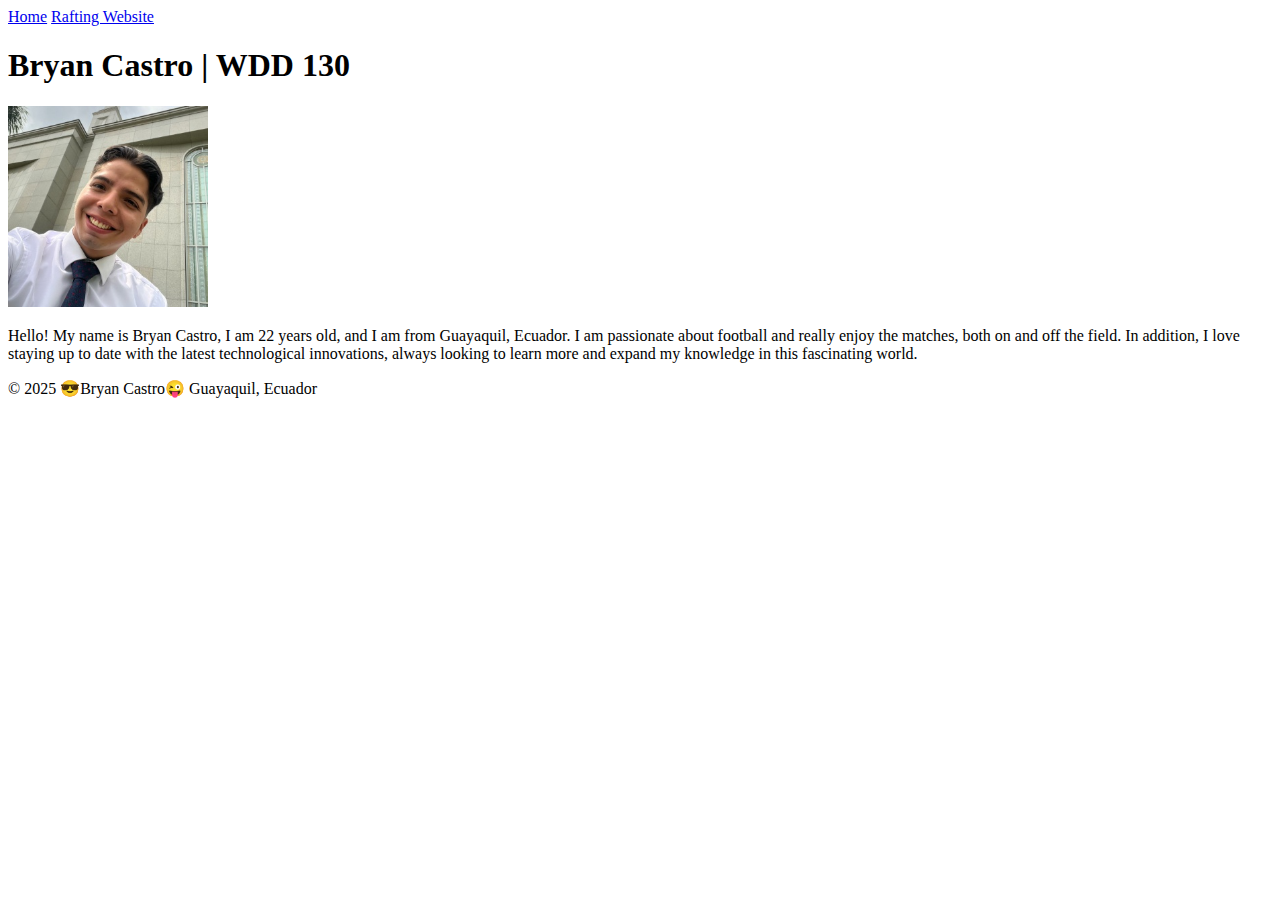
==== index.html @ 4c4811b5 "first commit" ====
<!DOCTYPE html>
<html lang="en-US">
  <head>
    <meta charset="UTF-8">
    <meta name="viewport" content="width=device-width, initial-scale=1.0">
    <title>Bryan Castro | WDD 130</title>
  </head>
  <body> 
    <header>
      <nav>
        <a href="#">Home</a>
        <a href="wwr/">Rafting Website</a>
      </nav>
    </header>
    <main>
      <h1>Bryan Castro | WDD 130</h1>
      <img src="images/profile.jpg" alt="Hello, I'm Bryan Castro" width="200">
      <p>Hello! My name is Bryan Castro, I am 22 years old, and I am from Guayaquil, Ecuador.
      I am passionate about football and really enjoy the matches, both on and off the field.
      In addition, I love staying up to date with the latest technological innovations, 
      always looking to learn more and expand my knowledge in this fascinating world.</p>
    </main>
    <footer>
      <p>&copy; 2025 😎Bryan Castro😜 Guayaquil, Ecuador</p>
    </footer>
  </body>
</html>
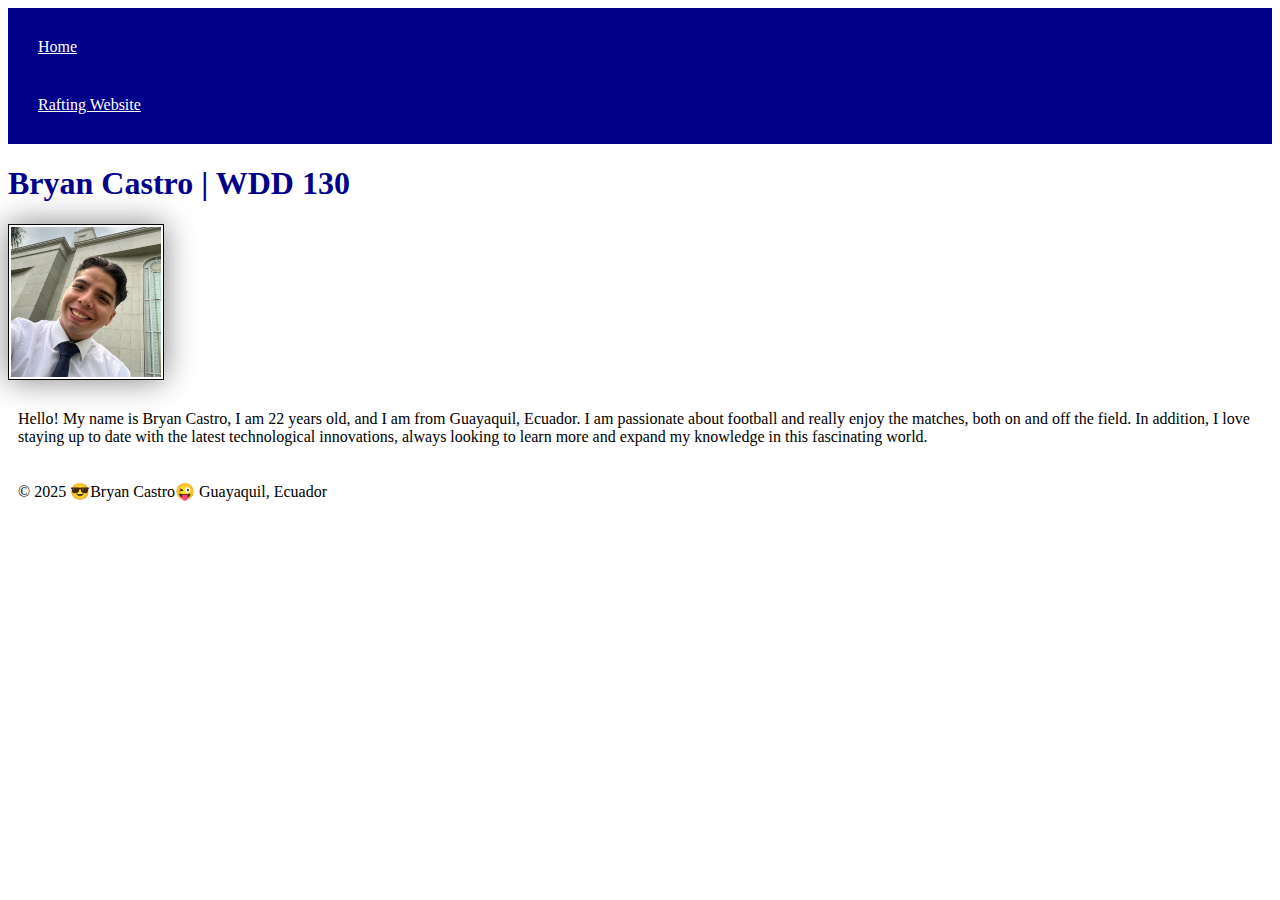
==== commit 86b8f88a: "new" ====
--- a/index.html
+++ b/index.html
@@ -4,6 +4,7 @@
     <meta charset="UTF-8">
     <meta name="viewport" content="width=device-width, initial-scale=1.0">
     <title>Bryan Castro | WDD 130</title>
+    <link rel="stylesheet" href="styles/styles.css">
   </head>
   <body> 
     <header>
--- a/styles/styles.css
+++ b/styles/styles.css
@@ -0,0 +1,22 @@
+nav {
+    background-color: darkblue;
+    padding: 10px;
+}
+nav a {
+    color: white;
+    display: block;
+    padding: 20px;
+}
+h1 {
+    color: darkblue;
+}
+img {
+    width: 150px;
+    height: auto;
+    border: 1px solid black;
+    padding: 2px;
+    box-shadow: 0 0 30px gray;
+}
+p {
+    padding: 10px;
+}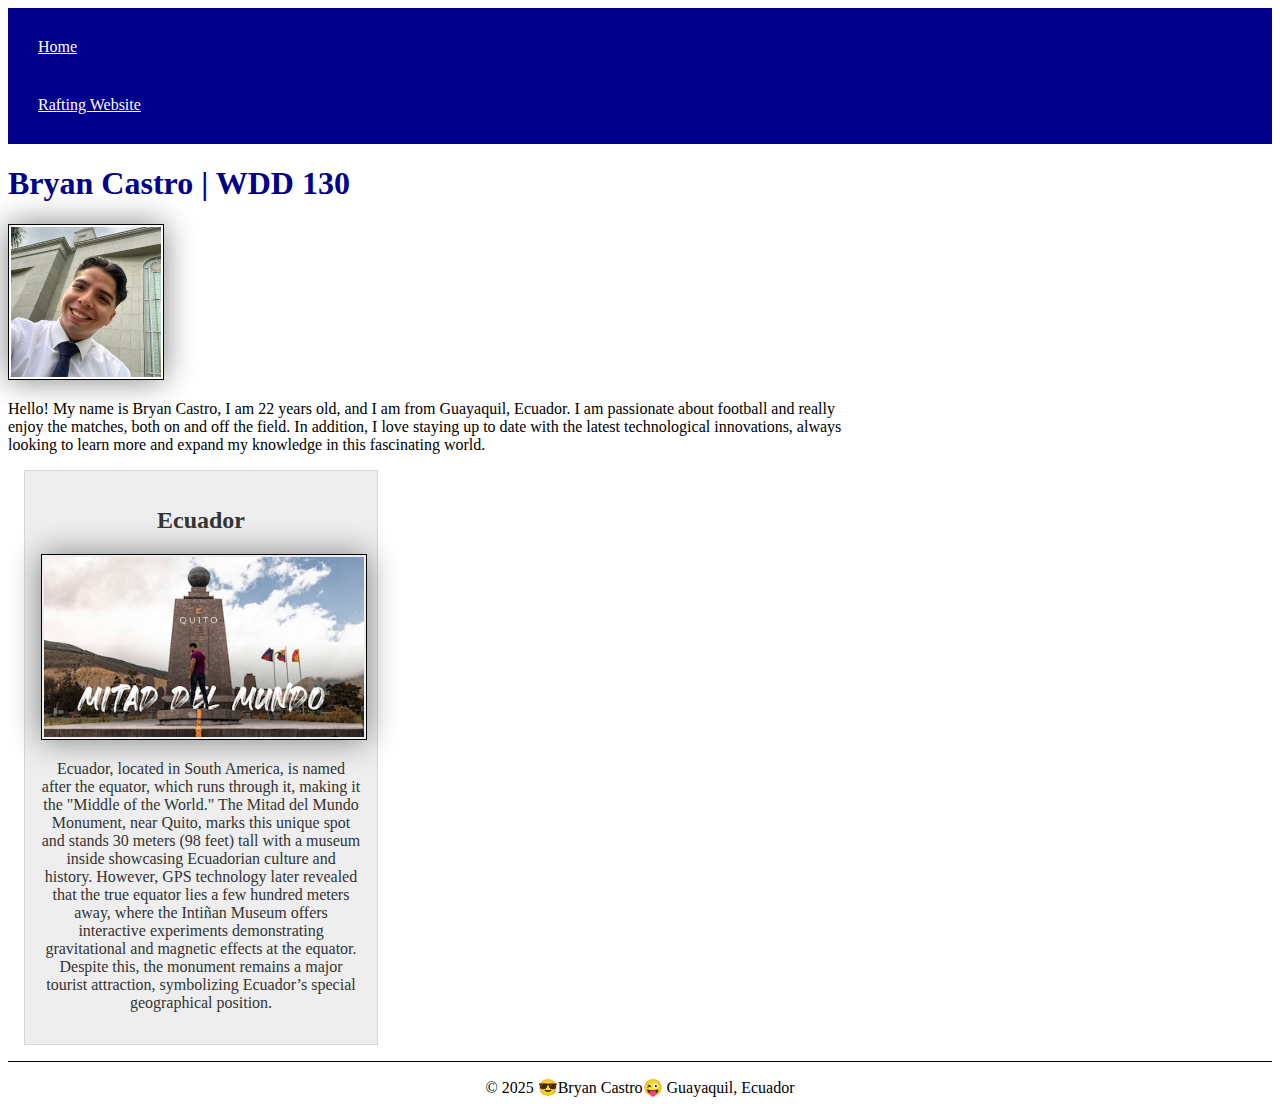
==== commit 25693b7d: "New one" ====
--- a/index.html
+++ b/index.html
@@ -4,6 +4,9 @@
     <meta charset="UTF-8">
     <meta name="viewport" content="width=device-width, initial-scale=1.0">
     <title>Bryan Castro | WDD 130</title>
+    <meta name="description" content="Bryan Castro's WDD 130 Personal Website">
+    <meta name="author" content="Bryan Castro">
+    
     <link rel="stylesheet" href="styles/styles.css">
   </head>
   <body> 
@@ -21,6 +24,11 @@
       In addition, I love staying up to date with the latest technological innovations, 
       always looking to learn more and expand my knowledge in this fascinating world.</p>
     </main>
+    <aside>
+      <h2>Ecuador</h2>
+      <img src="images/ecuador.jpg" alt="Ecuador Middle of the World">
+      <p>Ecuador, located in South America, is named after the equator, which runs through it, making it the "Middle of the World." The Mitad del Mundo Monument, near Quito, marks this unique spot and stands 30 meters (98 feet) tall with a museum inside showcasing Ecuadorian culture and history. However, GPS technology later revealed that the true equator lies a few hundred meters away, where the Intiñan Museum offers interactive experiments demonstrating gravitational and magnetic effects at the equator. Despite this, the monument remains a major tourist attraction, symbolizing Ecuador’s special geographical position.</p>
+    </aside>
     <footer>
       <p>&copy; 2025 😎Bryan Castro😜 Guayaquil, Ecuador</p>
     </footer>
--- a/styles/styles.css
+++ b/styles/styles.css
@@ -19,4 +19,32 @@
 }
 p {
     padding: 10px;
+}
+main {
+    max-width: 840px;
+}
+aside {
+    width: 20rem;
+    margin: 1rem;    
+    border: 1px solid rgba(0, 0, 0,.1);
+    padding: 1rem;
+    background-color: #eee;
+    color: #333;
+    text-align: center;
+}
+aside img {
+    width: 100%;
+    height: auto;
+}
+main img {
+    width: 150px;
+    height: auto;
+}
+p {
+    padding: 0;
+}
+footer {
+    margin-top: 15px;
+    border-top: 1px solid #000;
+    text-align: center;
 }